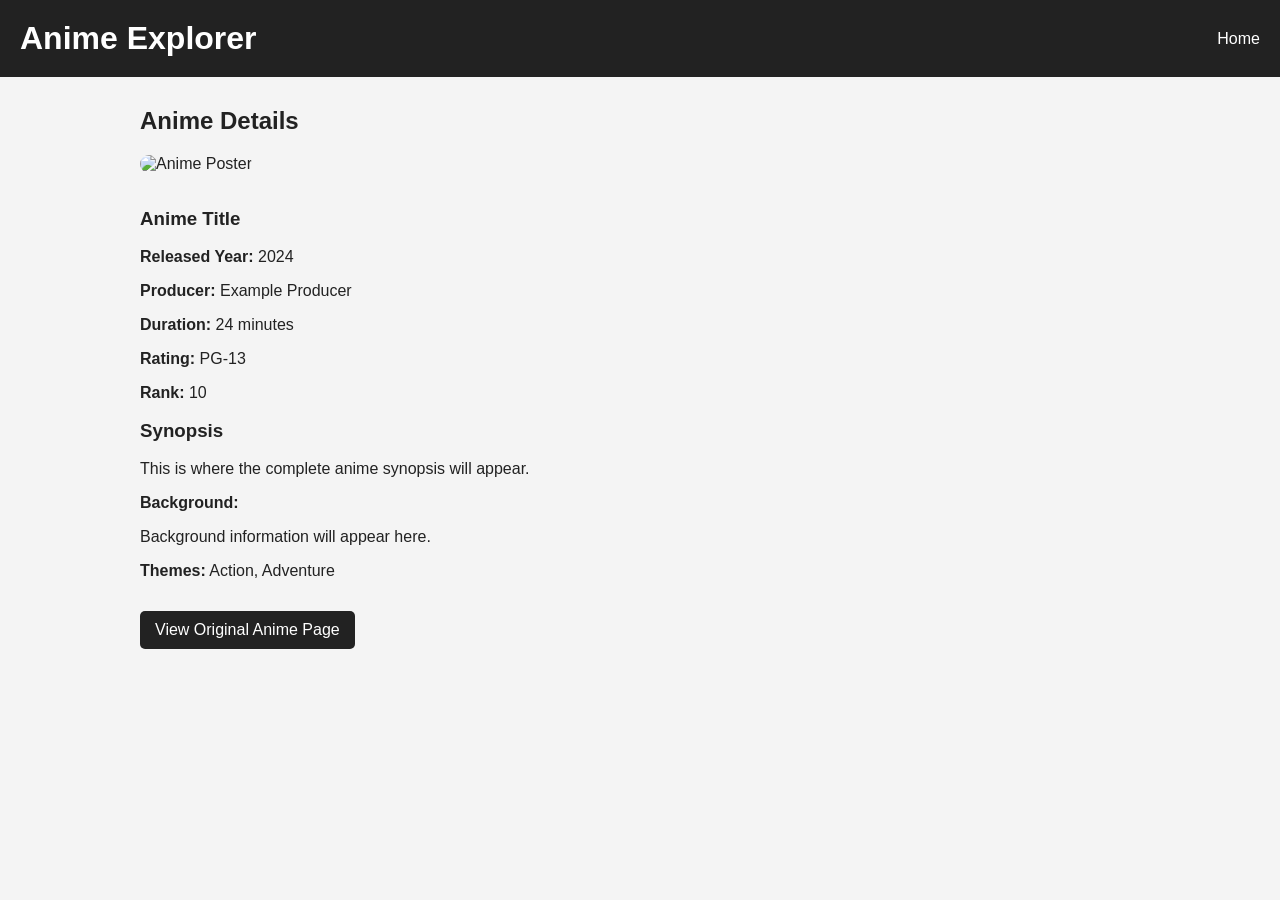
==== detail.html @ 037bc65a "Initial project" ====
<!DOCTYPE html>
<html lang="en">

<head>
    <meta charset="UTF-8">

    <!-- Responsive design -->
    <meta name="viewport" content="width=device-width, initial-scale=1.0">

    <title>Anime Details</title>

    <!-- Connect CSS -->
    <link rel="stylesheet" href="style.css">
</head>

<body>

    <!-- Header -->
    <header>
        <h1>Anime Explorer</h1>

        <!-- Back to home -->
        <a href="index.html">Home</a>
    </header>


    <!-- Main Content -->
    <main>

        <h2>Anime Details</h2>

        <!-- Anime poster -->
        <img
            id="anime-image"
            src="https://via.placeholder.com/250x350"
            alt="Anime Poster"
        >

        <!-- Anime information -->
        <h3 id="anime-title">Anime Title</h3>

        <p>
            <strong>Released Year:</strong>
            <span id="anime-year">2024</span>
        </p>

        <p>
            <strong>Producer:</strong>
            <span id="anime-producer">Example Producer</span>
        </p>

        <p>
            <strong>Duration:</strong>
            <span id="anime-duration">24 minutes</span>
        </p>

        <p>
            <strong>Rating:</strong>
            <span id="anime-rating">PG-13</span>
        </p>

        <p>
            <strong>Rank:</strong>
            <span id="anime-rank">10</span>
        </p>

        <h3>Synopsis</h3>

        <p id="anime-synopsis">
            This is where the complete anime synopsis will appear.
        </p>

        <p>
            <strong>Background:</strong>
        </p>

        <p id="anime-background">
            Background information will appear here.
        </p>

        <p>
            <strong>Themes:</strong>
            <span id="anime-themes">Action, Adventure</span>
        </p>

        <br>

        <!-- Original anime URL -->
        <a
            id="anime-url"
            href="https://myanimelist.net/"
            target="_blank"
        >
            View Original Anime Page
        </a>

    </main>


    <!-- JavaScript will be connected later -->
    <script src="script.js"></script>

</body>

</html>
---- style.css ----
/* Remove default spacing */
* {
    margin: 0;
    padding: 0;
    box-sizing: border-box;
}


/* Whole page */
body {
    font-family: Arial, sans-serif;
    background-color: #f4f4f4;
    color: #222;
}


/* Header */
header {
    background-color: #222;
    color: white;

    padding: 20px;

    display: flex;
    justify-content: space-between;
    align-items: center;
}


/* Header link */
header a {
    color: white;
    text-decoration: none;
}


/* Main content */
main {
    width: 90%;
    max-width: 1000px;

    margin: 30px auto;
}


/* Headings */
h2 {
    margin-bottom: 20px;
}

h3 {
    margin: 15px 0;
}


/* Anime container */
#anime-container {
    display: grid;

    grid-template-columns: repeat(3, 1fr);

    gap: 20px;
}


/* Anime card */
.anime-card {
    background-color: white;

    padding: 15px;

    border-radius: 10px;

    box-shadow: 0 2px 8px rgba(0, 0, 0, 0.1);
}


/* Anime image */
.anime-card img {
    width: 100%;
    height: 300px;

    object-fit: cover;

    border-radius: 8px;
}


/* Card title */
.anime-card h3 {
    margin-top: 10px;
}


/* Card link */
.anime-card a {
    display: inline-block;

    margin-top: 10px;

    color: blue;

    text-decoration: none;
}


/* Detail page image */
#anime-image {
    width: 250px;
    max-width: 100%;

    border-radius: 10px;

    margin-bottom: 20px;
}


/* Detail information */
main p {
    margin: 10px 0;

    line-height: 1.5;
}


/* Original URL button */
#anime-url {
    display: inline-block;

    background-color: #222;
    color: white;

    padding: 10px 15px;

    text-decoration: none;

    border-radius: 5px;
}


/* Mobile screen */
@media (max-width: 700px) {

    #anime-container {
        grid-template-columns: 1fr;
    }

    header {
        flex-direction: column;
        gap: 10px;
    }
}
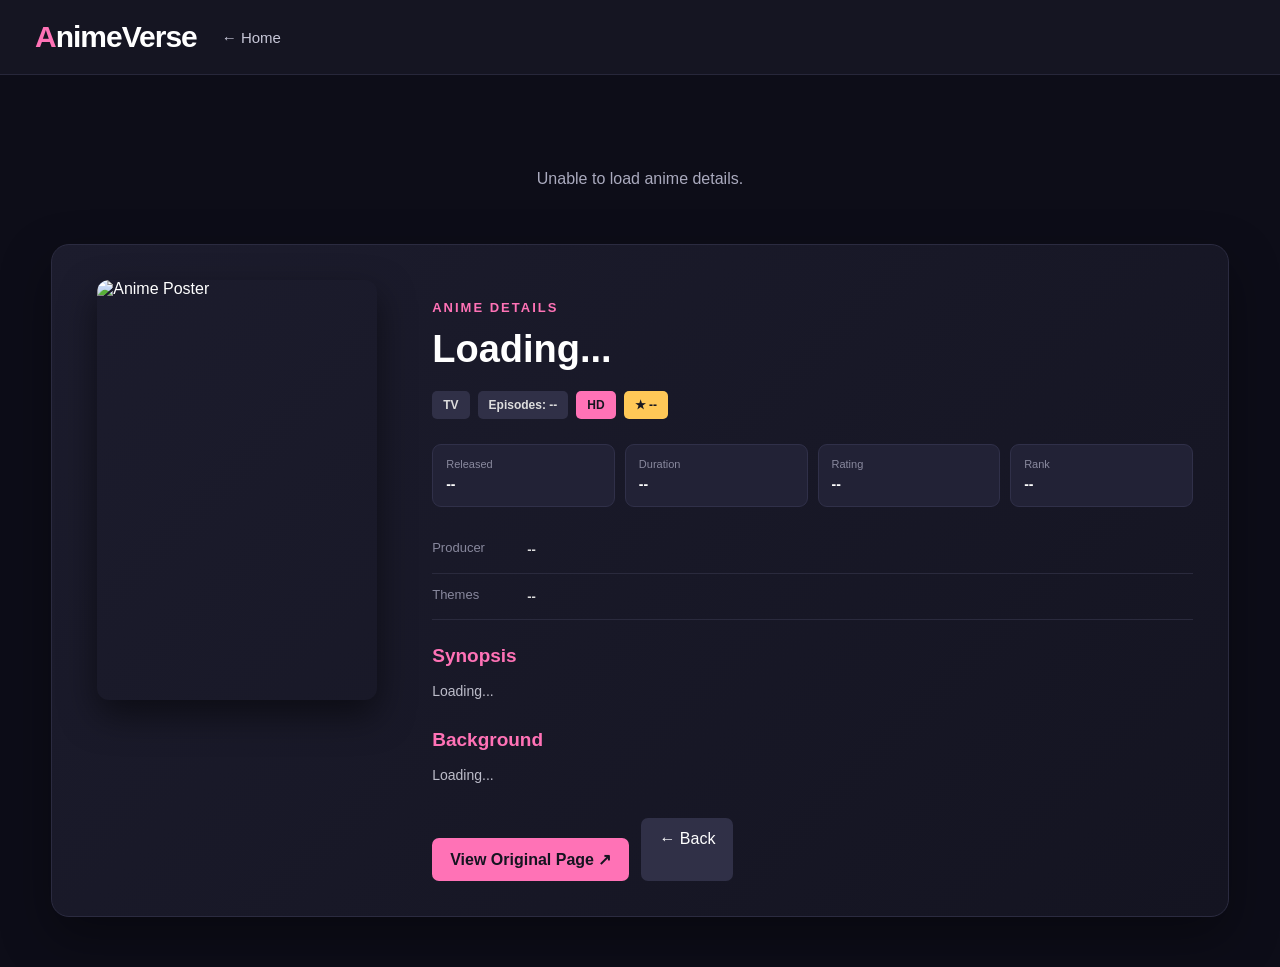
==== commit 81073875: "Update AnimeVerse UI and Jikan API" ====
--- a/detail.html
+++ b/detail.html
@@ -2,103 +2,224 @@
 <html lang="en">
 
 <head>
+
     <meta charset="UTF-8">
-
-    <!-- Responsive design -->
-    <meta name="viewport" content="width=device-width, initial-scale=1.0">
-
-    <title>Anime Details</title>
-
-    <!-- Connect CSS -->
-    <link rel="stylesheet" href="style.css">
+    <meta
+        name="viewport"
+        content="width=device-width, initial-scale=1.0"
+    >
+    <title>Anime Details | AnimeVerse</title>
+    <link
+        rel="stylesheet"
+        href="style.css"
+    >
+
 </head>
 
 <body>
 
-    <!-- Header -->
     <header>
-        <h1>Anime Explorer</h1>
-
-        <!-- Back to home -->
-        <a href="index.html">Home</a>
+
+        <h1>
+            AnimeVerse
+        </h1>
+
+        <a href="index.html">
+            ← Home
+        </a>
+
     </header>
 
-
-    <!-- Main Content -->
-    <main>
-
-        <h2>Anime Details</h2>
-
-        <!-- Anime poster -->
-        <img
-            id="anime-image"
-            src="https://via.placeholder.com/250x350"
-            alt="Anime Poster"
+    <main class="detail-page">
+
+        <p
+            id="detail-loading"
+            class="detail-loading"
         >
-
-        <!-- Anime information -->
-        <h3 id="anime-title">Anime Title</h3>
-
-        <p>
-            <strong>Released Year:</strong>
-            <span id="anime-year">2024</span>
+            Loading anime details...
         </p>
 
-        <p>
-            <strong>Producer:</strong>
-            <span id="anime-producer">Example Producer</span>
-        </p>
-
-        <p>
-            <strong>Duration:</strong>
-            <span id="anime-duration">24 minutes</span>
-        </p>
-
-        <p>
-            <strong>Rating:</strong>
-            <span id="anime-rating">PG-13</span>
-        </p>
-
-        <p>
-            <strong>Rank:</strong>
-            <span id="anime-rank">10</span>
-        </p>
-
-        <h3>Synopsis</h3>
-
-        <p id="anime-synopsis">
-            This is where the complete anime synopsis will appear.
-        </p>
-
-        <p>
-            <strong>Background:</strong>
-        </p>
-
-        <p id="anime-background">
-            Background information will appear here.
-        </p>
-
-        <p>
-            <strong>Themes:</strong>
-            <span id="anime-themes">Action, Adventure</span>
-        </p>
-
-        <br>
-
-        <!-- Original anime URL -->
-        <a
-            id="anime-url"
-            href="https://myanimelist.net/"
-            target="_blank"
+        <section
+            id="detail-container"
+            class="detail-container"
         >
-            View Original Anime Page
-        </a>
+
+            <div class="detail-poster">
+
+                <img
+                    id="anime-image"
+                    src=""
+                    alt="Anime Poster"
+                >
+
+            </div>
+
+            <div class="detail-content">
+
+                <p class="detail-label">
+                    ANIME DETAILS
+                </p>
+
+                <h2 id="anime-title">
+                    Loading...
+                </h2>
+
+                <div class="detail-tags">
+
+                    <span id="anime-type">
+                        TV
+                    </span>
+
+                    <span id="anime-episodes">
+                        Episodes: --
+                    </span>
+
+                    <span class="hd-tag">
+                        HD
+                    </span>
+
+                    <span
+                        class="score-tag"
+                        id="anime-score"
+                    >
+                        ★ --
+                    </span>
+
+                </div>
+
+                <div class="detail-meta">
+
+                    <div>
+
+                        <span>
+                            Released
+                        </span>
+
+                        <strong id="anime-year">
+                            --
+                        </strong>
+
+                    </div>
+
+                    <div>
+
+                        <span>
+                            Duration
+                        </span>
+
+                        <strong id="anime-duration">
+                            --
+                        </strong>
+
+                    </div>
+
+                    <div>
+
+                        <span>
+                            Rating
+                        </span>
+
+                        <strong id="anime-rating">
+                            --
+                        </strong>
+
+                    </div>
+
+                    <div>
+
+                        <span>
+                            Rank
+                        </span>
+
+                        <strong id="anime-rank">
+                            --
+                        </strong>
+
+                    </div>
+
+                </div>
+
+                <div class="detail-row">
+
+                    <span>
+                        Producer
+                    </span>
+
+                    <strong id="anime-producer">
+                        --
+                    </strong>
+
+                </div>
+
+
+        
+
+                <div class="detail-row">
+
+                    <span>
+                        Themes
+                    </span>
+
+                    <strong id="anime-themes">
+                        --
+                    </strong>
+
+                </div>
+
+                <div class="detail-section">
+
+                    <h3>
+                        Synopsis
+                    </h3>
+
+                    <p id="anime-synopsis">
+                        Loading...
+                    </p>
+
+                </div>
+
+                <div class="detail-section">
+
+                    <h3>
+                        Background
+                    </h3>
+
+                    <p id="anime-background">
+                        Loading...
+                    </p>
+
+                </div>
+
+                <div class="detail-buttons">
+
+                    <a
+                        id="anime-url"
+                        href="#"
+                        target="_blank"
+                        class="watch-button"
+                    >
+                        View Original Page ↗
+                    </a>
+
+
+                    <a
+                        href="index.html"
+                        class="back-button"
+                    >
+                        ← Back
+                    </a>
+
+                </div>
+
+
+            </div>
+
+        </section>
 
     </main>
 
 
-    <!-- JavaScript will be connected later -->
-    <script src="script.js"></script>
+    <script src="detail.js"></script>
 
 </body>
 
--- a/style.css
+++ b/style.css
@@ -1,152 +1,615 @@
-/* Remove default spacing */
 * {
     margin: 0;
     padding: 0;
     box-sizing: border-box;
 }
 
-
-/* Whole page */
 body {
     font-family: Arial, sans-serif;
-    background-color: #f4f4f4;
-    color: #222;
-}
-
-
-/* Header */
+    background: #0d0d18;
+    color: white;
+}
+
 header {
-    background-color: #222;
-    color: white;
-
-    padding: 20px;
+    background: #151522;
+    min-height: 75px;
 
     display: flex;
-    justify-content: space-between;
     align-items: center;
-}
-
-
-/* Header link */
+
+    padding: 15px 35px;
+
+    gap: 25px;
+
+    border-bottom: 1px solid #27273a;
+}
+
+header h1 {
+    font-size: 30px;
+    color: #ffffff;
+    letter-spacing: -1px;
+}
+
+header h1::first-letter {
+    color: #ff72b6;
+}
+
 header a {
-    color: white;
+    color: #c7c7d8;
     text-decoration: none;
-}
-
-
-/* Main content */
+
+    font-size: 15px;
+
+    transition: 0.3s;
+}
+
+header a:hover {
+    color: #ff72b6;
+}
+
 main {
-    width: 90%;
-    max-width: 1000px;
-
-    margin: 30px auto;
-}
-
-
-/* Headings */
-h2 {
-    margin-bottom: 20px;
-}
-
-h3 {
-    margin: 15px 0;
-}
-
-
-/* Anime container */
+    width: 92%;
+    max-width: 1300px;
+
+    margin: 40px auto;
+}
+
+main > h2 {
+    font-size: 30px;
+
+    margin-bottom: 25px;
+
+    color: #ffffff;
+}
+
 #anime-container {
     display: grid;
 
-    grid-template-columns: repeat(3, 1fr);
-
-    gap: 20px;
-}
-
-
-/* Anime card */
+    grid-template-columns: repeat(5, 1fr);
+
+    gap: 22px;
+}
+
 .anime-card {
-    background-color: white;
-
-    padding: 15px;
-
-    border-radius: 10px;
-
-    box-shadow: 0 2px 8px rgba(0, 0, 0, 0.1);
-}
-
-
-/* Anime image */
+    background: #171727;
+
+    border: 1px solid #27273c;
+
+    border-radius: 12px;
+
+    overflow: hidden;
+
+    position: relative;
+
+    transition:
+        transform 0.3s,
+        box-shadow 0.3s,
+        border-color 0.3s;
+}
+
+.anime-card:hover {
+    transform: translateY(-8px);
+
+    border-color: #ff72b6;
+
+    box-shadow:
+        0 15px 35px rgba(0, 0, 0, 0.45);
+}
+
 .anime-card img {
     width: 100%;
-    height: 300px;
+
+    height: 320px;
+
+    display: block;
 
     object-fit: cover;
 
-    border-radius: 8px;
-}
-
-
-/* Card title */
+    background: #222235;
+
+    transition: transform 0.4s;
+}
+
+.anime-card:hover img {
+    transform: scale(1.04);
+}
+
 .anime-card h3 {
-    margin-top: 10px;
-}
-
-
-/* Card link */
+    padding: 15px 15px 5px;
+
+    font-size: 17px;
+
+    color: white;
+
+    white-space: nowrap;
+
+    overflow: hidden;
+
+    text-overflow: ellipsis;
+}
+
+.anime-card p {
+    padding: 4px 15px;
+
+    color: #9999ad;
+
+    font-size: 13px;
+}
+
+.anime-card p:last-of-type {
+    color: #ffc857;
+
+    font-size: 13px;
+
+    font-weight: bold;
+}
+
 .anime-card a {
     display: inline-block;
 
-    margin-top: 10px;
-
-    color: blue;
+    margin: 8px 15px 17px;
+
+    padding: 8px 14px;
+
+    background: #ff72b6;
+
+    color: #141420;
+
+    border-radius: 6px;
 
     text-decoration: none;
-}
-
-
-/* Detail page image */
+
+    font-size: 13px;
+
+    font-weight: bold;
+
+    transition: 0.3s;
+}
+
+.anime-card a:hover {
+    background: #ff94c8;
+
+    transform: translateY(-2px);
+}
+
+#loading {
+    text-align: center;
+
+    color: #aaaabe;
+
+    font-size: 16px;
+
+    padding: 35px;
+}
+
 #anime-image {
-    width: 250px;
+    width: 280px;
+
     max-width: 100%;
 
-    border-radius: 10px;
+    border-radius: 12px;
+
+    box-shadow:
+        0 15px 35px rgba(0, 0, 0, 0.5);
+
+    margin-bottom: 25px;
+}
+
+#anime-title {
+    font-size: 38px;
+
+    color: white;
 
     margin-bottom: 20px;
 }
 
-
-/* Detail information */
 main p {
-    margin: 10px 0;
-
-    line-height: 1.5;
-}
-
-
-/* Original URL button */
+    color: #c1c1d0;
+
+    line-height: 1.7;
+
+    margin: 12px 0;
+}
+
+main h3 {
+    color: #ff72b6;
+
+    margin-top: 25px;
+
+    margin-bottom: 10px;
+}
+
 #anime-url {
     display: inline-block;
 
-    background-color: #222;
-    color: white;
-
-    padding: 10px 15px;
+    margin-top: 20px;
+
+    padding: 12px 18px;
+
+    background: #ff72b6;
+
+    color: #141420;
+
+    border-radius: 7px;
 
     text-decoration: none;
 
-    border-radius: 5px;
-}
-
-
-/* Mobile screen */
-@media (max-width: 700px) {
+    font-weight: bold;
+
+    transition: 0.3s;
+}
+
+#anime-url:hover {
+    background: #ff94c8;
+}
+
+::-webkit-scrollbar {
+    width: 9px;
+}
+
+::-webkit-scrollbar-track {
+    background: #0d0d18;
+}
+
+::-webkit-scrollbar-thumb {
+    background: #3a3a50;
+
+    border-radius: 10px;
+}
+
+::-webkit-scrollbar-thumb:hover {
+    background: #ff72b6;
+}
+
+@media (max-width: 1100px) {
+
+    #anime-container {
+        grid-template-columns: repeat(4, 1fr);
+    }
+
+}
+
+@media (max-width: 850px) {
+
+    #anime-container {
+        grid-template-columns: repeat(3, 1fr);
+    }
+
+    header {
+        padding: 15px 20px;
+    }
+
+}
+
+@media (max-width: 600px) {
+
+    header {
+        flex-direction: column;
+
+        align-items: flex-start;
+
+        gap: 12px;
+    }
+
+    main {
+        width: 94%;
+    }
+
+    #anime-container {
+        grid-template-columns: repeat(2, 1fr);
+
+        gap: 14px;
+    }
+
+    .anime-card img {
+        height: 240px;
+    }
+
+    main > h2 {
+        font-size: 25px;
+    }
+
+    #anime-title {
+        font-size: 30px;
+    }
+}
+
+@media (max-width: 400px) {
 
     #anime-container {
         grid-template-columns: 1fr;
     }
 
-    header {
-        flex-direction: column;
-        gap: 10px;
+    .anime-card img {
+        height: 360px;
+    }
+
+}
+.detail-page {
+    width: 92%;
+    max-width: 1200px;
+
+    margin: 50px auto;
+}
+
+.detail-loading {
+    text-align: center;
+
+    color: #aaaabe;
+
+    padding: 40px;
+}
+
+.detail-container {
+    display: grid;
+
+    grid-template-columns: 300px 1fr;
+
+    gap: 45px;
+
+    background:
+        linear-gradient(
+            135deg,
+            #1c1c2d,
+            #141421
+        );
+
+    border: 1px solid #2b2b40;
+
+    border-radius: 18px;
+
+    padding: 35px;
+
+    box-shadow:
+        0 20px 50px rgba(0, 0, 0, 0.35);
+}
+
+.detail-poster {
+    display: flex;
+
+    justify-content: center;
+
+    align-items: flex-start;
+}
+
+.detail-poster img {
+    width: 100%;
+
+    max-width: 300px;
+
+    aspect-ratio: 2 / 3;
+
+    object-fit: cover;
+
+    border-radius: 14px;
+
+    box-shadow:
+        0 15px 40px rgba(0, 0, 0, 0.55);
+}
+
+.detail-content {
+    padding-top: 5px;
+}
+
+.detail-label {
+    color: #ff72b6;
+
+    font-size: 13px;
+
+    font-weight: bold;
+
+    letter-spacing: 2px;
+
+    margin-bottom: 10px;
+}
+
+.detail-content h2 {
+    font-size: 44px;
+
+    line-height: 1.1;
+
+    margin-bottom: 20px;
+
+    color: white;
+}
+
+.detail-tags {
+    display: flex;
+
+    flex-wrap: wrap;
+
+    gap: 8px;
+
+    margin-bottom: 25px;
+}
+
+.detail-tags span {
+    background: #303047;
+
+    color: #ddd;
+
+    padding: 7px 11px;
+
+    border-radius: 5px;
+
+    font-size: 12px;
+
+    font-weight: bold;
+}
+
+.detail-tags .hd-tag {
+    background: #ff72b6;
+
+    color: #161620;
+}
+
+.detail-tags .score-tag {
+    background: #ffc857;
+
+    color: #171720;
+}
+
+.detail-meta {
+    display: grid;
+
+    grid-template-columns:
+        repeat(4, 1fr);
+
+    gap: 10px;
+
+    margin-bottom: 20px;
+}
+
+.detail-meta div {
+    background: #222236;
+
+    border: 1px solid #303049;
+
+    border-radius: 9px;
+
+    padding: 13px;
+}
+
+.detail-meta span {
+    display: block;
+
+    color: #89899e;
+
+    font-size: 11px;
+
+    margin-bottom: 5px;
+}
+
+.detail-meta strong {
+    color: white;
+
+    font-size: 14px;
+}
+
+.detail-row {
+    display: flex;
+
+    gap: 15px;
+
+    padding: 13px 0;
+
+    border-bottom: 1px solid #2a2a3d;
+}
+
+.detail-row span {
+    min-width: 80px;
+
+    color: #88889d;
+
+    font-size: 13px;
+}
+
+.detail-row strong {
+    color: #ddd;
+
+    font-size: 13px;
+
+    line-height: 1.5;
+}
+
+.detail-section {
+    margin-top: 25px;
+}
+
+.detail-section h3 {
+    color: #ff72b6;
+
+    font-size: 19px;
+
+    margin-bottom: 10px;
+}
+
+.detail-section p {
+    color: #bdbdca;
+
+    font-size: 14px;
+
+    line-height: 1.8;
+}
+
+.detail-buttons {
+    display: flex;
+
+    flex-wrap: wrap;
+
+    gap: 12px;
+
+    margin-top: 30px;
+}
+
+.back-button {
+    background: #303047;
+
+    color: white;
+
+    padding: 12px 18px;
+
+    border-radius: 7px;
+
+    text-decoration: none;
+
+    transition: 0.3s;
+}
+
+.back-button:hover {
+    background: #41415a;
+}
+@media (max-width: 900px) {
+
+    .detail-container {
+        grid-template-columns: 230px 1fr;
+
+        gap: 30px;
+
+        padding: 25px;
+    }
+
+    .detail-content h2 {
+        font-size: 36px;
+    }
+
+    .detail-meta {
+        grid-template-columns:
+            repeat(2, 1fr);
+    }
+
+}
+
+@media (max-width: 650px) {
+
+    .detail-container {
+        grid-template-columns: 1fr;
+
+        padding: 20px;
+    }
+
+    .detail-poster img {
+        max-width: 250px;
+    }
+
+    .detail-content h2 {
+        font-size: 30px;
+    }
+
+    .detail-meta {
+        grid-template-columns:
+            repeat(2, 1fr);
+    }
+
+}
+
+@media (max-width: 400px) {
+
+    .detail-meta {
+        grid-template-columns: 1fr;
+    }
+
+    .detail-container {
+        padding: 15px;
     }
 }
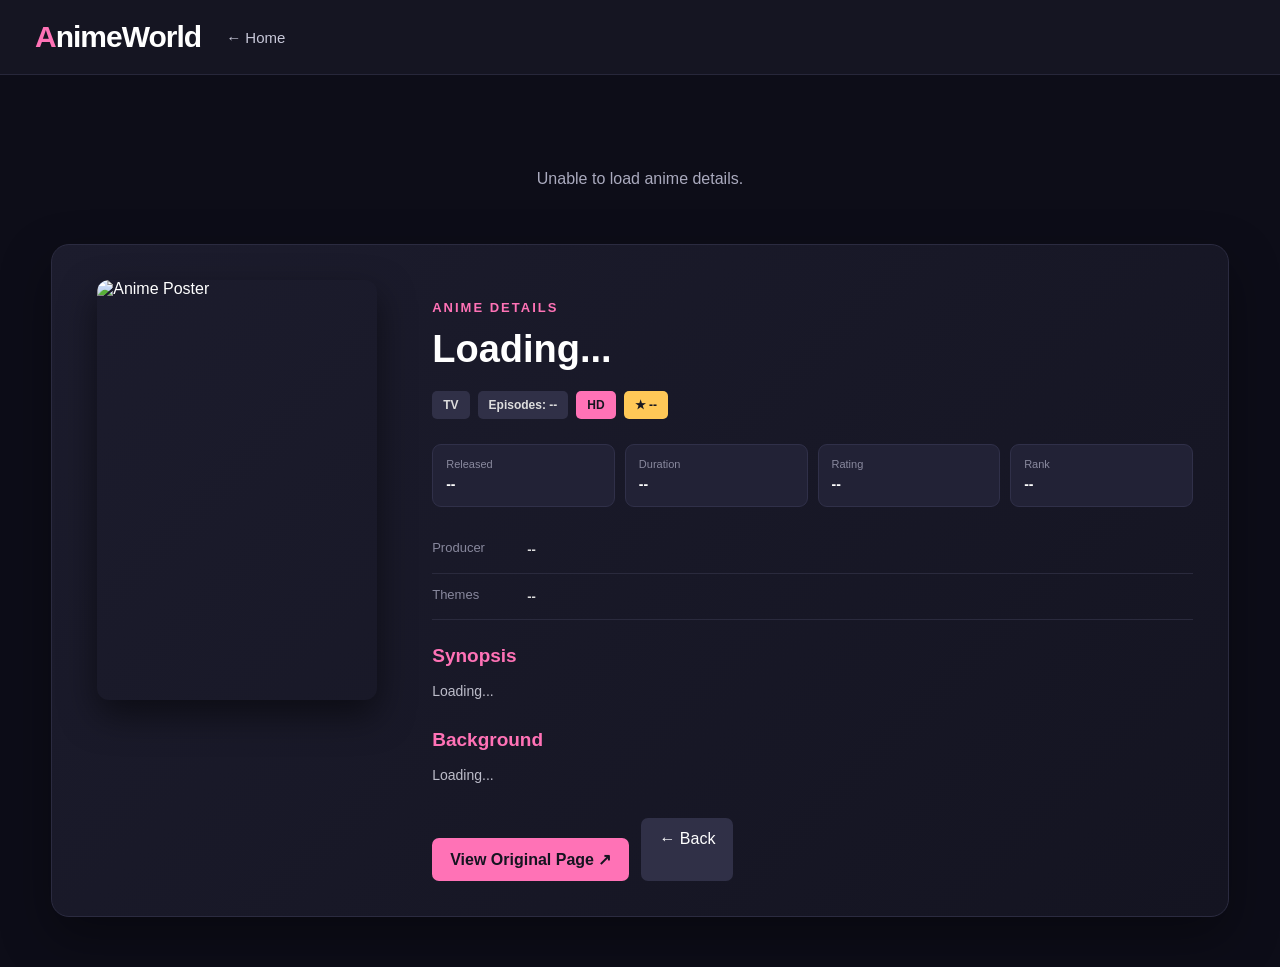
==== commit 0ea69694: "Update detail.html" ====
--- a/detail.html
+++ b/detail.html
@@ -21,7 +21,7 @@
     <header>
 
         <h1>
-            AnimeVerse
+            AnimeWorld
         </h1>
 
         <a href="index.html">
@@ -223,4 +223,4 @@
 
 </body>
 
-</html>+</html>
